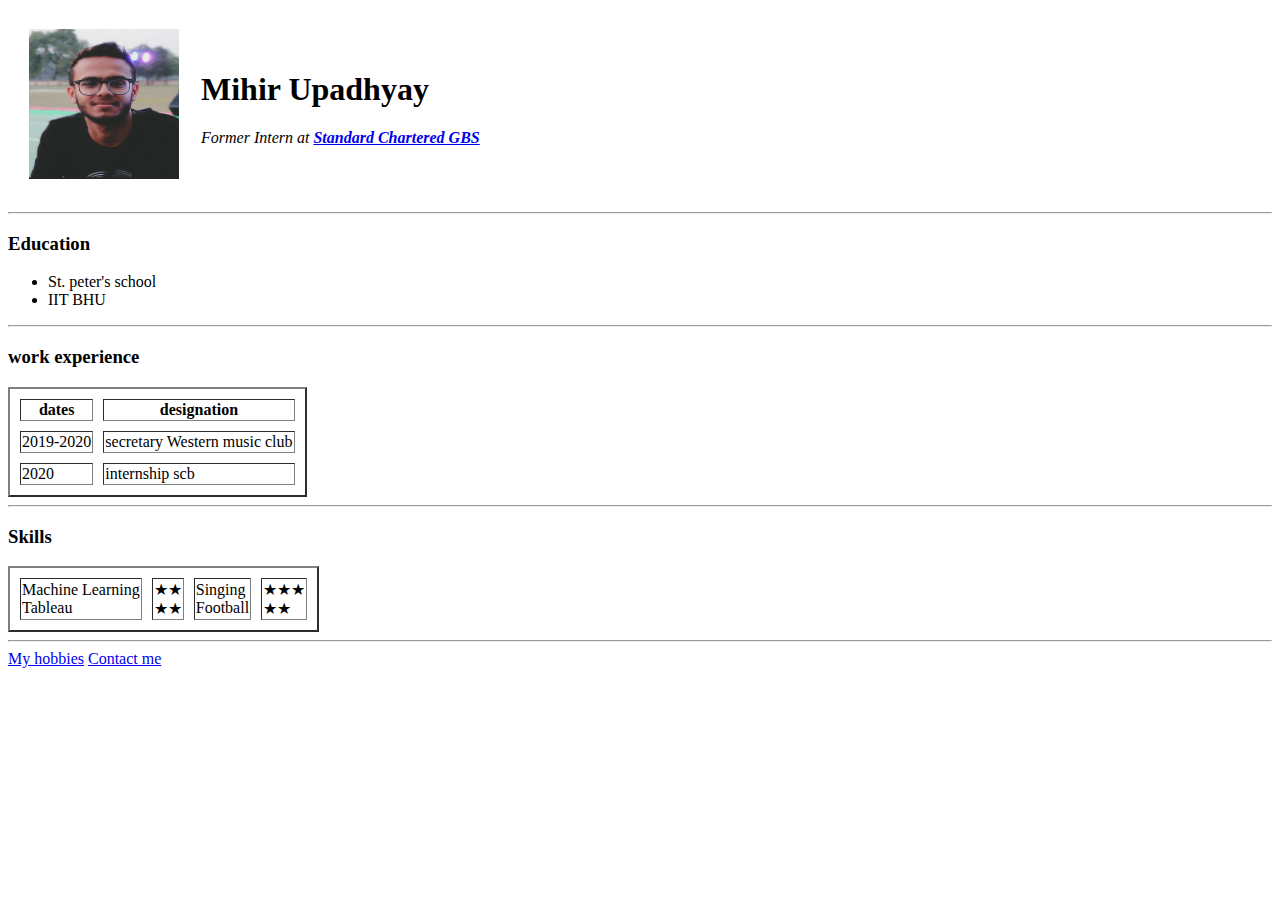
==== index.html @ 84def387 "Add CV Website files" ====
<!DOCTYPE html>
<html lang="en" dir="ltr">

<head>
  <meta charset="utf-8">
  <title>Mihir's personal data</title>
</head>

<body>
  <table cellspacing="20">
    <td><img src="mihir.jpg" height="150px" width="150px" alt="mihir image"></td>
    <td>
      <h1>Mihir Upadhyay</h1>
      <p><em>Former Intern at <strong><a href="https://www.sc.com/en/">Standard Chartered GBS</a></strong></em></p>
    </td>
  </table>
  <hr>
  <h3>Education</h3>
  <ul>
    <li>St. peter's school</li>
    <li>IIT BHU</li>
  </ul>
  <hr>
  <h3>work experience</h3>
  <table cellspacing="10" border="2">
    <thead>
      <tr>
        <th>dates</th>
        <th>designation</th>
      </tr>
    </thead>
    <tbody>
      <tr>
        <td>2019-2020</td>
        <td>secretary Western music club</td>
      </tr>
      <tr>
        <td>2020</td>
        <td>internship scb</td>
      </tr>
    </tbody>
  </table>
  <hr>
  <h3>Skills</h3>
  <table cellspacing="10" border="2">

    <td>Machine Learning <br>Tableau</td>
    <td>★★<br>★★</td>
    <td>Singing<br>Football</td>
    <td>★★★<br>★★</td>

  </table>
  <hr>
  <a href="hobbies.html">My hobbies</a>
  <a href="Contact details.html">Contact me</a>
</body>

</html>
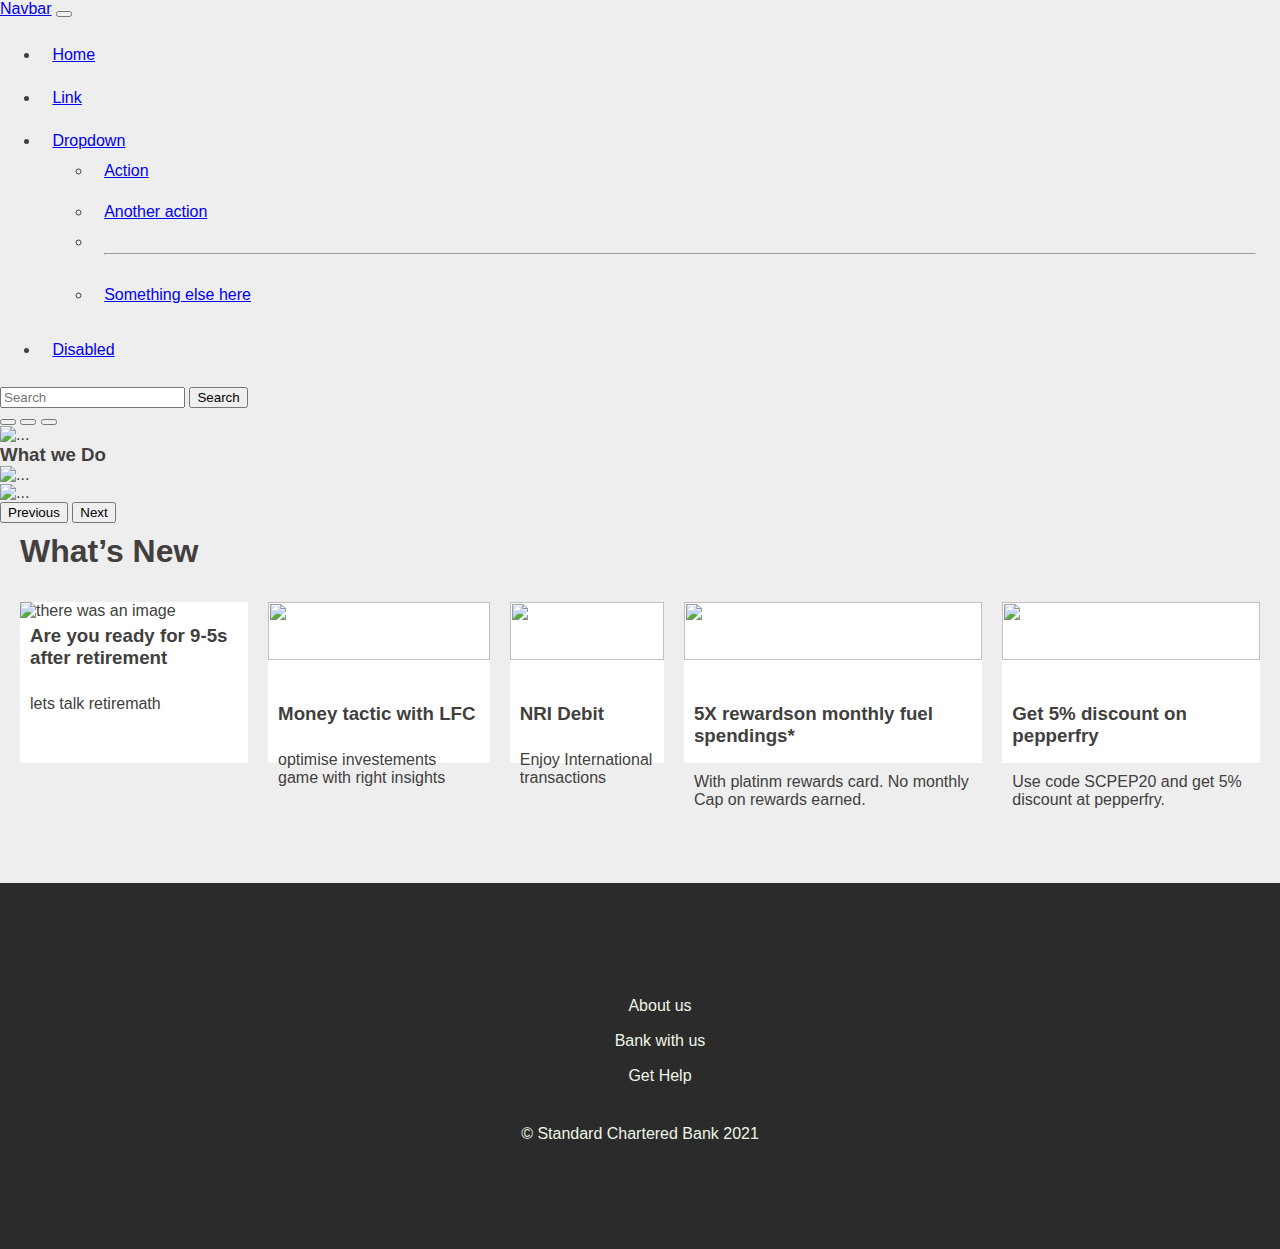
==== commit 39424fb6: "first" ====
--- a/index.html
+++ b/index.html
@@ -1,58 +1,149 @@
-<!DOCTYPE html>
-<html lang="en" dir="ltr">
-
-<head>
-  <meta charset="utf-8">
-  <title>Mihir's personal data</title>
-</head>
-
-<body>
-  <table cellspacing="20">
-    <td><img src="mihir.jpg" height="150px" width="150px" alt="mihir image"></td>
-    <td>
-      <h1>Mihir Upadhyay</h1>
-      <p><em>Former Intern at <strong><a href="https://www.sc.com/en/">Standard Chartered GBS</a></strong></em></p>
-    </td>
-  </table>
-  <hr>
-  <h3>Education</h3>
-  <ul>
-    <li>St. peter's school</li>
-    <li>IIT BHU</li>
-  </ul>
-  <hr>
-  <h3>work experience</h3>
-  <table cellspacing="10" border="2">
-    <thead>
-      <tr>
-        <th>dates</th>
-        <th>designation</th>
-      </tr>
-    </thead>
-    <tbody>
-      <tr>
-        <td>2019-2020</td>
-        <td>secretary Western music club</td>
-      </tr>
-      <tr>
-        <td>2020</td>
-        <td>internship scb</td>
-      </tr>
-    </tbody>
-  </table>
-  <hr>
-  <h3>Skills</h3>
-  <table cellspacing="10" border="2">
-
-    <td>Machine Learning <br>Tableau</td>
-    <td>★★<br>★★</td>
-    <td>Singing<br>Football</td>
-    <td>★★★<br>★★</td>
-
-  </table>
-  <hr>
-  <a href="hobbies.html">My hobbies</a>
-  <a href="Contact details.html">Contact me</a>
-</body>
-
-</html>
+<!DOCTYPE html>
+<html lang="en" dir="ltr">
+
+<head>
+  <meta charset="utf-8">
+  <title>SCB</title>
+
+  <!-- bootstrap stylesheet -->
+  <!-- CSS only -->
+  <link href="https://cdn.jsdelivr.net/npm/bootstrap@5.0.2/dist/css/bootstrap.min.css" rel="stylesheet" integrity="sha384-EVSTQN3/azprG1Anm3QDgpJLIm9Nao0Yz1ztcQTwFspd3yD65VohhpuuCOmLASjC" crossorigin="anonymous">
+  <!-- JavaScript Bundle with Popper -->
+  <script src="https://cdn.jsdelivr.net/npm/bootstrap@5.0.2/dist/js/bootstrap.bundle.min.js" integrity="sha384-MrcW6ZMFYlzcLA8Nl+NtUVF0sA7MsXsP1UyJoMp4YLEuNSfAP+JcXn/tWtIaxVXM" crossorigin="anonymous"></script>
+
+  <link rel="stylesheet" href="styles.css">
+  <!-- font awesome -->
+  <script src="https://kit.fontawesome.com/b40580dab2.js" crossorigin="anonymous"></script>
+</head>
+
+
+<body>
+  <div class="top-container container-fluid">
+    <div class="container-fluid">
+      <nav class="navbar navbar-expand-lg navbar-light bg-light">
+    <div class="container-fluid">
+      <a class="navbar-brand" href="#">Navbar</a>
+      <button class="navbar-toggler" type="button" data-bs-toggle="collapse" data-bs-target="#navbarSupportedContent" aria-controls="navbarSupportedContent" aria-expanded="false" aria-label="Toggle navigation">
+        <span class="navbar-toggler-icon"></span>
+      </button>
+      <div class="collapse navbar-collapse" id="navbarSupportedContent">
+        <ul class="navbar-nav me-auto mb-2 mb-lg-0">
+          <li class="nav-item">
+            <a class="nav-link active" aria-current="page" href="#">Home</a>
+          </li>
+          <li class="nav-item">
+            <a class="nav-link" href="#">Link</a>
+          </li>
+          <li class="nav-item dropdown">
+            <a class="nav-link dropdown-toggle" href="#" id="navbarDropdown" role="button" data-bs-toggle="dropdown" aria-expanded="false">
+              Dropdown
+            </a>
+            <ul class="dropdown-menu" aria-labelledby="navbarDropdown">
+              <li><a class="dropdown-item" href="#">Action</a></li>
+              <li><a class="dropdown-item" href="#">Another action</a></li>
+              <li><hr class="dropdown-divider"></li>
+              <li><a class="dropdown-item" href="#">Something else here</a></li>
+            </ul>
+          </li>
+          <li class="nav-item">
+            <a class="nav-link disabled" href="#" tabindex="-1" aria-disabled="true">Disabled</a>
+          </li>
+        </ul>
+        <form class="d-flex">
+          <input class="form-control me-2" type="search" placeholder="Search" aria-label="Search">
+          <button class="btn btn-outline-success" type="submit">Search</button>
+        </form>
+      </div>
+    </div>
+  </nav>
+
+    </div>
+
+
+    <div class="container-fluid">
+
+      <div id="carouselExampleIndicators" class="carousel slide" data-bs-ride="carousel">
+        <div class="carousel-indicators">
+          <button type="button" data-bs-target="#carouselExampleIndicators" data-bs-slide-to="0" class="active" aria-current="true" aria-label="Slide 1"></button>
+          <button type="button" data-bs-target="#carouselExampleIndicators" data-bs-slide-to="1" aria-label="Slide 2"></button>
+          <button type="button" data-bs-target="#carouselExampleIndicators" data-bs-slide-to="2" aria-label="Slide 3"></button>
+        </div>
+        <div class="carousel-inner">
+          <div class="carousel-item active">
+            <img src="https://av.sc.com/in/content/images/in-digi-smart-grofers-hp-banner.jpg" class="d-block w-100" alt="...">
+            <div class="absolute-div">
+                        <div class="carousel-caption">
+                            <h3>What we Do</h3>
+                        </div>
+            </div>
+          </div>
+          <div class="carousel-item">
+            <img src="https://av.sc.com/in/content/images/in-personal-loan-mob-banner-768x300.jpg" class="d-block w-100" alt="...">
+          </div>
+          <div class="carousel-item">
+            <img src="https://av.sc.com/in/content/images/in-axcess-plus-hp-banner-mob-768x300.jpg" class="d-block w-100" alt="...">
+          </div>
+        </div>
+        <button class="carousel-control-prev" type="button" data-bs-target="#carouselExampleIndicators" data-bs-slide="prev">
+          <span class="carousel-control-prev-icon" aria-hidden="true"></span>
+          <span class="visually-hidden">Previous</span>
+        </button>
+        <button class="carousel-control-next" type="button" data-bs-target="#carouselExampleIndicators" data-bs-slide="next">
+          <span class="carousel-control-next-icon" aria-hidden="true"></span>
+          <span class="visually-hidden">Next</span>
+        </button>
+      </div>
+    </div>
+
+  </div>
+
+
+  <div class="middle-container container-fluid">
+    <h1>What’s New</h1>
+    <div class="middle-son-container">
+      <div class="middle-grandson" id="first-middle-grandson">
+        <img src="https://av.sc.com/in/content/images/in-retiremath-hp-pintile.jpg" alt="there was an image">
+        <h3 class="middle-container-h3">Are you ready for 9-5s after retirement</h3>
+        <p class="middle-container-p">lets talk retiremath</p>
+      </div>
+      <div class="middle-grandson">
+        <img src="https://av.sc.com/in/content/images/in-lfc-investment-game.png" alt="">
+        <h3 class="middle-container-h3">Money tactic with LFC</h3>
+        <p class="middle-container-p">optimise investements game with right insights</p>
+      </div>
+      <div class="middle-grandson">
+        <img src="https://av.sc.com/in/content/images/in-nri-banking-pintile.jpg" alt="">
+        <h3 class="middle-container-h3">NRI Debit</h3>
+        <p class="middle-container-p">Enjoy International transactions</p>
+      </div>
+      <div class="middle-grandson">
+        <img src="https://av.sc.com/in/content/images/in-platinum-rewards-card-hp-pintile.jpg" alt="">
+        <h3 class="middle-container-h3">5X rewardson monthly fuel spendings*</h3>
+        <p class="middle-container-p">With platinm rewards card. No monthly Cap on rewards earned.</p>
+      </div>
+      <div class="middle-grandson" id="last-middle-grandson">
+        <img src="https://av.sc.com/in/content/images/in-pepper-fry-hp-pintile.jpg" alt="">
+        <h3 class="middle-container-h3">Get 5% discount on pepperfry</h3>
+        <p class="middle-container-p">Use code SCPEP20 and get 5% discount at pepperfry.</p>
+      </div>
+    </div>
+  </div>
+
+
+  <div class="bottom-container">
+    <ul style= "list-style-type:none">
+      <li>About us</li>
+      <li>Bank with us</li>
+      <li>Get Help</li>
+    </ul>
+    <p class="bottom-container-p">© Standard Chartered Bank 2021</p>
+    <i class="emojis fab fa-facebook-f"></i>
+    <i class="emojis fab fa-instagram"></i>
+    <i class="emojis fab fa-twitter"></i>
+    <i class="emojis fas fa-envelope"></i>
+
+
+  </div>
+</body>
+
+</html>
--- a/styles.css
+++ b/styles.css
@@ -0,0 +1,72 @@
+body{
+  background-color: #EEEEEE;
+  font-family: 'Montserrat', sans-serif;
+  margin: 0px;
+  color: #423F3E;
+}
+
+h1{
+  margin-left: 20px;
+  margin-top: 10px;
+}
+
+h3{
+  margin: 0;
+}
+
+img {
+  height: 60%;
+  width: 100%;
+}
+
+li{
+  padding: 1%;
+}
+
+.middle-son-container{
+  display: flex;
+}
+
+.middle-grandson{
+  background-color: white;
+  margin: 10px 10px 20px 10px;
+}
+
+.middle-container-h3{
+  padding: 5px 10px 10px 10px;
+}
+
+.middle-container-p{
+  padding: 0 10px 10px 10px;
+  text-align: left;
+}
+
+.bottom-container{
+  text-align: center;
+  padding: 7% 15%;
+  background-color: #2B2B2B;
+  color: #EDF6E5;
+  margin-top: 100px;
+}
+
+.bottom-container-p{
+  display: inline-block;
+}
+
+.carousel-content {
+  position: absolute;
+  top: 10%;
+  left: 15%;
+  z-index: 20;
+  color: white;
+  text-shadow: 0 1px 2px rgba(0,0,0,.6);
+  font-size: 20px;
+}
+
+#first-middle-grandson{
+  margin-left: 20px;
+}
+
+#last-middle-grandson{
+  margin-right: 20px;
+}
